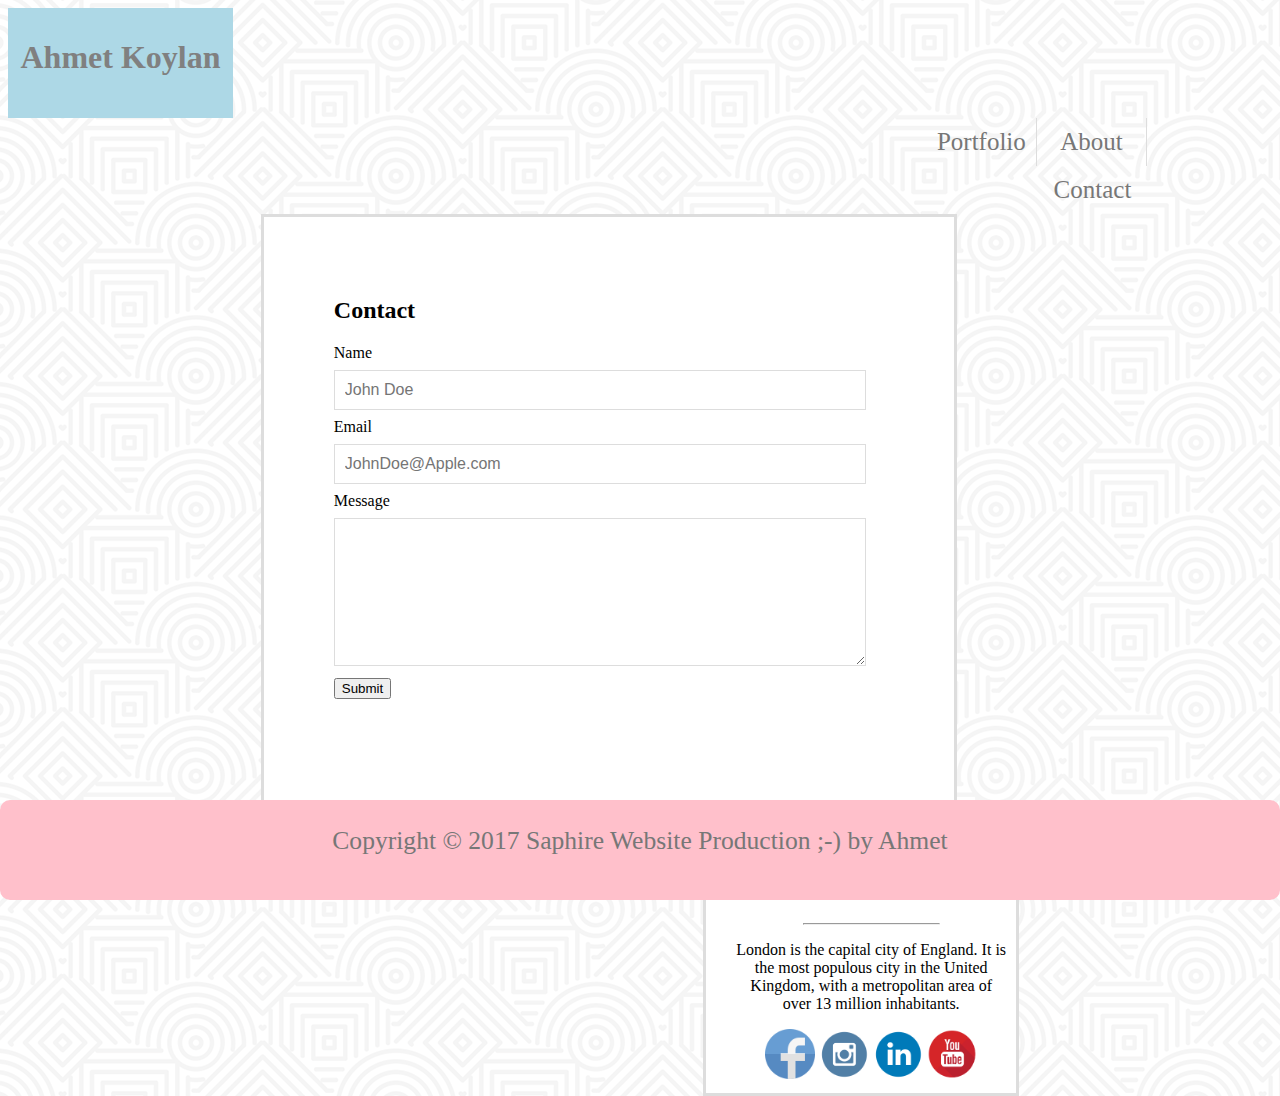
==== contact.html @ 2dc616d7 "portfolio done" ====
<!DOCTYPE html>
<html>
<meta name="viewport" content="width=device-width, initial-scale=1.0">

<link rel="stylesheet" type="text/css" href="./assets/css/style.css">
<style>
	body { background-image: url("assets/images/hypnotize.png");
    	background-repeat: repeat;
}
</style>
	<head>
		<title>This is just a begining of Multi-Layered Website</title>
	</head>
<body>
<header>
	<div id="header-container">
		<div id="head-logo">
			<h1>Ahmet Koylan</h1>
		</div>

		<nav>
			<ul>
				<li class="border"><a href="index.html">About</a></li>
				<li class="border"><a href="portfolio.html">Portfolio</a></li>
				<li><a href="contact.html">Contact</a></li>
			</ul>
		</nav>
	</div>



</header>

	<div id="main-body"></div>
	<div class="cont2">
<span>
	<div id="content">
	<section id="contact-form">
			<h2>Contact</h2>
			<form id="contact" action="login.php" method="post">    
				<label for="name">Name</label><br>
				<input id="name" type="text" autocomplete="username" placeholder="John Doe" required><br>
				<label for="email">Email</label><br>
				<input id="email" type="email" name="email" autocomplete="email"
					   placeholder="JohnDoe@Apple.com" required><br>
				<label for="textfield">Message</label><br>
				<textarea id="textfield" rows="7"></textarea><br>
				<button class="button" type="submit" name="submit">Submit</button>
			</form>
    	</section>
</div>

<div id="right-content">
	<article>
		  <h1>Connect with Me</h1>
		  <hr width="50%">
		  <p>London is the capital city of England. It is the most populous city in the  United Kingdom, with a metropolitan area of over 13 million inhabitants.</p>
	</article>
			<a href="http://www.FaceBook.com">
			<img src="./assets/images/fb.png" alt="FaceBook" height="50" width="50">
			<a href="http://www.Instagram.com">
			<img src="./assets/images/inst.png" alt="Instagram" height="50" width="50">
			<a href="http://www.linkedin.com">
			<img src="./assets/images/link.png" alt="linkedin" height="50" width="50">
			<a href="http://www.youtube.com">
			<img src="./assets/images/you.png" alt="youtube" height="50" width="50">

</div>
</div>



<footer>
<p>Copyright © 2017 Saphire Website Production ;-) by Ahmet
</footer>
</body>
</html>
---- assets/css/style.css ----
.cont2 {
    width: 960px;
    margin: auto;
    text-align: center;
    vertical-align: left;
    background-color:#ffffff;
    margin: auto;
    width: 60%;
}

#body {
  color: #777777;
  font-family: 'Arial', 'Helvetica Neue', Helvetica, sans-serif;
  line-height: 30px;
  text-align: left;
  width: 960px;
}

#content {
	width: 650px;
	box-sizing: inherit;
	float: left;
   	background-color: #ffffff;
   	border-color: #dddddd;
   	border-style: solid;
   	padding: 10px 10px 10px 30px;
    text-align: justify;
}

#right-content{
	width: 270px;
	box-sizing: inherit;
	overflow: auto;
	float: right;
    position: absolute right;
   	background-color: #ffffff;
   	border-color: #dddddd;
   	border-style: solid;
   	padding: 10px 10px 10px 30px;

}
}
#img-content{
	float: left;
	overflow:hidden;
}
#head-logo {
	  background-color: lightblue;
    width: 225px;
    height: 100px;
    color: gray;
    text-align: center;
    padding-top: 10px;
}
#head-logo:hover {
  background-color: pink;
  color: #ffffff;
  font-weight: bolder;
}

nav {
  width: 270px;
  float: right;
  text-align: center;
  margin-right: 125px;
}

ul {
  list-style: none;
  margin: 0;
  padding: 0;
  font-size: 25px;
}

li {
  float: right;
  width: 33%;
  padding: 10px;
}

li.border {
  border-right: 1px solid #dddddd;
  padding: 10px;
}

a{
  color: #777777;
  text-decoration: none;
}

/* Nav links turn teal on hover. */
a:hover {
  color: #4aaaa5;
}



  .cont2 {
    width: 960px;
    margin: auto;
    text-align: center;
    vertical-align: left;
    background-color:#ffffff;
    margin: auto;
    width: 60%;
}

#contact-form {
  padding: 20px;
  height: 500px;
}
input,
textarea {
  width: 100%;
  padding: 10px 20px 10px 10px;
  margin: 8px 0;
  border-color: #dddddd;
  border-style: solid;
  border-width: thin;
}

/* Need to use a pseudoclass to control placeholder. */
input,
textarea,
input::-webkit-input-placeholder {
    font-size: 16px;
}


#contact-form,
#portfolio {
  position: relative;
  text-align: left;
  width: 500px;
  top: 30px;
  margin-left: 20px;
  margin-bottom: 50px;
}
.project {
  float: left;
  position: relative;
  top:  -10px;
  width: 100%;
}

.project-title {
  float: left;
  position: relative;
  top: -50px;
  width: 100%;
  height: 30px;
  background-color: lightblue;
  font-weight: bolder;
  color: #ffffff;
  text-align: center;
}
.box {
  display: inline-block;
  width: 160px;
  height: 240px;
  margin: 20px;
}

/* Rotates project in portfolio on hover. */
.box:hover {
  transform: rotate(-10deg);
  -ms-transform: rotate(-10deg);
  -webkit-transform: rotate(-10deg);
  -moz-transform: rotate(-10deg);
  -o-transform: rotate(-10deg);
}
  footer {
            width: 100%;
            height: 100px;
            top: auto;
        	  right: 0;
        	  bottom: 0;
        	  left: 0;
            position: fixed;         
            text-align: center;
            font-size: 1.6em;
            border-radius: 10px;
            background-color: pink;

        }
        footer:hover {
  background-color: lightblue;
  color: #ffffff;
  font-weight: bolder;
}
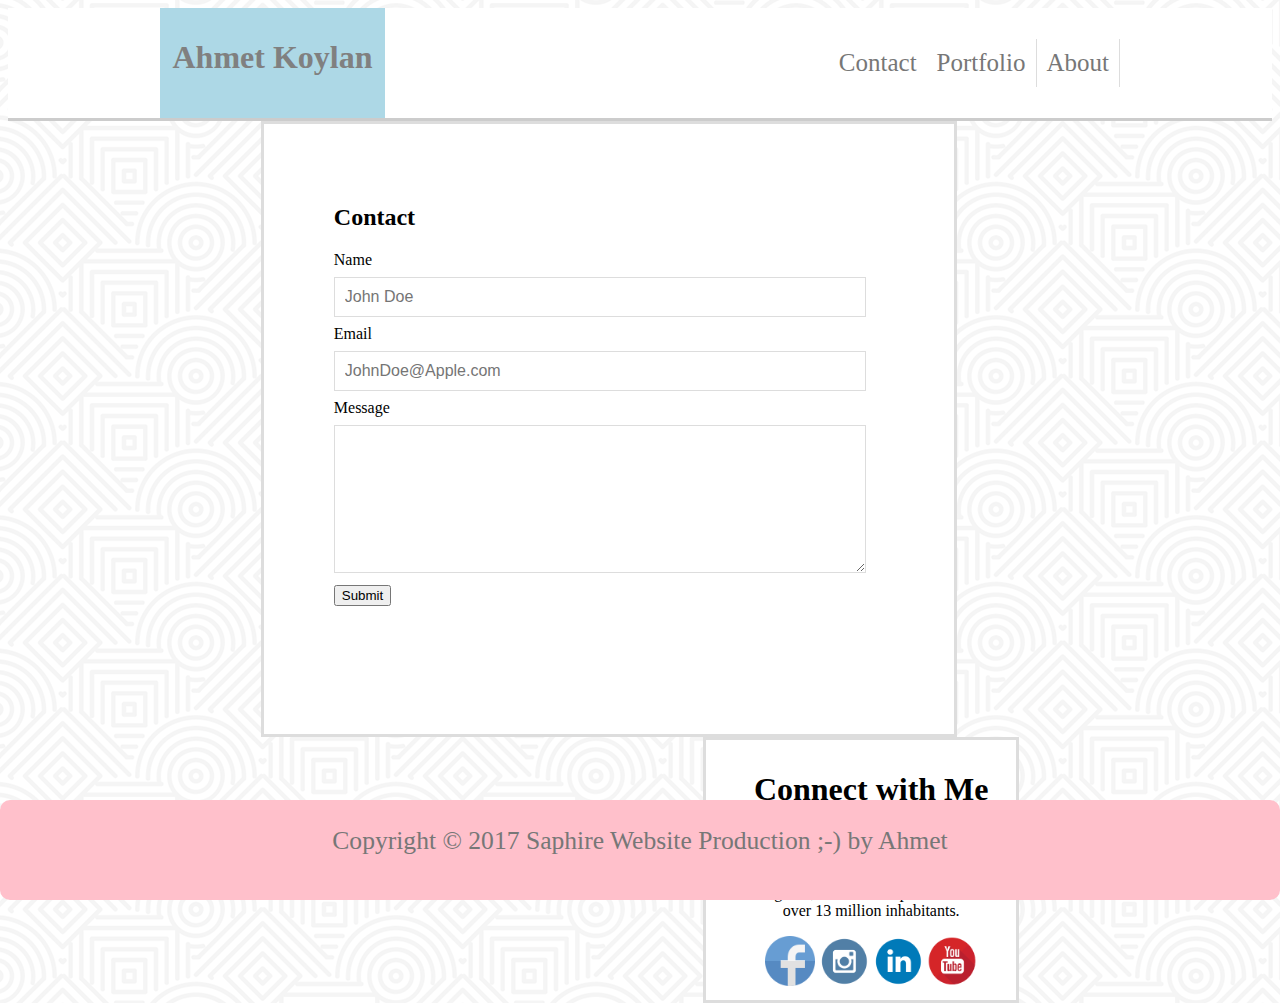
==== commit 543ee02e: "header moded" ====
--- a/contact.html
+++ b/contact.html
@@ -18,15 +18,15 @@
 			<h1>Ahmet Koylan</h1>
 		</div>
 
-		<nav>
+		<div id="nav">
 			<ul>
 				<li class="border"><a href="index.html">About</a></li>
 				<li class="border"><a href="portfolio.html">Portfolio</a></li>
 				<li><a href="contact.html">Contact</a></li>
 			</ul>
-		</nav>
+		</div>
 	</div>
-
+</div>
 
 
 </header>
--- a/assets/css/style.css
+++ b/assets/css/style.css
@@ -1,3 +1,22 @@
+
+header {
+  background: #ffffff;
+  border-bottom: 3px solid #cccccc;
+}
+#header-container {
+    width: 960px;
+    height: 110px;
+    margin: auto;
+      display: flex;
+    align-items: center;
+    justify-content: space-between;
+    padding: 0px 0px 0px 0px;
+    border: 0;
+    font-size: 100%;
+    font: inherit;
+    vertical-align: baseline;
+}
+
 
 .cont2 {
     width: 960px;
@@ -18,9 +37,9 @@
 }
 
 #content {
-	width: 650px;
-	box-sizing: inherit;
-	float: left;
+  	width: 650px;
+  	box-sizing: inherit;
+  	float: left;
    	background-color: #ffffff;
    	border-color: #dddddd;
    	border-style: solid;
@@ -29,10 +48,10 @@
 }
 
 #right-content{
-	width: 270px;
-	box-sizing: inherit;
-	overflow: auto;
-	float: right;
+  	width: 270px;
+  	box-sizing: inherit;
+  	overflow: auto;
+  	float: right;
     position: absolute right;
    	background-color: #ffffff;
    	border-color: #dddddd;
@@ -60,10 +79,10 @@
 }
 
 nav {
-  width: 270px;
+  width: 300px;
   float: right;
   text-align: center;
-  margin-right: 125px;
+
 }
 
 ul {
@@ -75,7 +94,7 @@
 
 li {
   float: right;
-  width: 33%;
+  width: auto;
   padding: 10px;
 }
 
@@ -93,6 +112,31 @@
 a:hover {
   color: #4aaaa5;
 }
+/* selectors for nav content */
+nav {
+  height: 20px;
+  display: flex;
+  justify-content: flex-end;
+}
+
+.nav_link {
+  background: white;
+  height: 100%;
+  padding: 0px 15px;
+
+  transition: all 0.2s linear;
+}
+
+.nav_link:hover {
+  background: #efefef;
+}
+
+.nav_vertical_bar {
+  background: #efefef;
+  width: 1px; 
+  height: 100%;
+}
+
 
 
 
@@ -162,7 +206,7 @@
   margin: 20px;
 }
 
-/* Rotates project in portfolio on hover. */
+/* Rotates project in portfolio on hover. Just to make little fancier*/
 .box:hover {
   transform: rotate(-10deg);
   -ms-transform: rotate(-10deg);
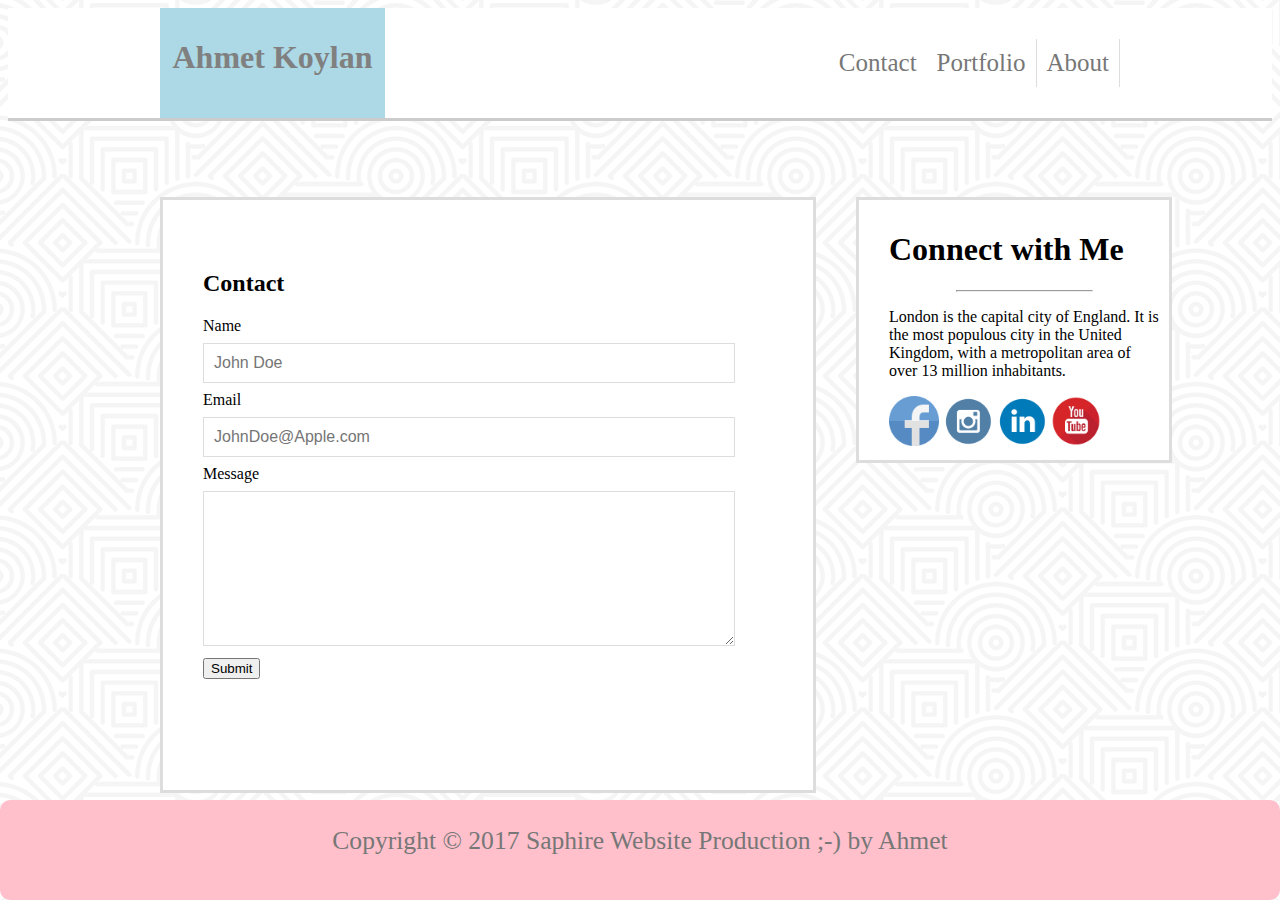
==== commit 0647885b: "heights and wdth adjusted" ====
--- a/contact.html
+++ b/contact.html
@@ -32,6 +32,7 @@
 </header>
 
 	<div id="main-body"></div>
+	<section>
 	<div class="cont2">
 <span>
 	<div id="content">
@@ -48,8 +49,9 @@
 				<button class="button" type="submit" name="submit">Submit</button>
 			</form>
     	</section>
+    	</section>
 </div>
-
+<aside>
 <div id="right-content">
 	<article>
 		  <h1>Connect with Me</h1>
@@ -67,6 +69,7 @@
 
 </div>
 </div>
+</aside>
 
 
 
--- a/assets/css/style.css
+++ b/assets/css/style.css
@@ -7,7 +7,7 @@
     width: 960px;
     height: 110px;
     margin: auto;
-      display: flex;
+    display: flex;
     align-items: center;
     justify-content: space-between;
     padding: 0px 0px 0px 0px;
@@ -25,15 +25,16 @@
     vertical-align: left;
     background-color:#ffffff;
     margin: auto;
-    width: 60%;
-}
-
-#body {
+    
+}
+
+#main-body {
   color: #777777;
   font-family: 'Arial', 'Helvetica Neue', Helvetica, sans-serif;
-  line-height: 30px;
-  text-align: left;
-  width: 960px;
+    width: 650px;
+    margin: 38px auto;
+    display: flex;
+    justify-content: space-between;
 }
 
 #content {
@@ -43,7 +44,6 @@
    	background-color: #ffffff;
    	border-color: #dddddd;
    	border-style: solid;
-   	padding: 10px 10px 10px 30px;
     text-align: justify;
 }
 
@@ -51,12 +51,13 @@
   	width: 270px;
   	box-sizing: inherit;
   	overflow: auto;
-  	float: right;
+  	float: left;
     position: absolute right;
    	background-color: #ffffff;
    	border-color: #dddddd;
    	border-style: solid;
    	padding: 10px 10px 10px 30px;
+    margin-left: 40px
 
 }
 }
@@ -115,15 +116,12 @@
 /* selectors for nav content */
 nav {
   height: 20px;
-  display: flex;
-  justify-content: flex-end;
 }
 
 .nav_link {
   background: white;
   height: 100%;
-  padding: 0px 15px;
-
+  padding: 0px;
   transition: all 0.2s linear;
 }
 
@@ -147,7 +145,8 @@
     vertical-align: left;
     background-color:#ffffff;
     margin: auto;
-    width: 60%;
+
+    
 }
 
 #contact-form {
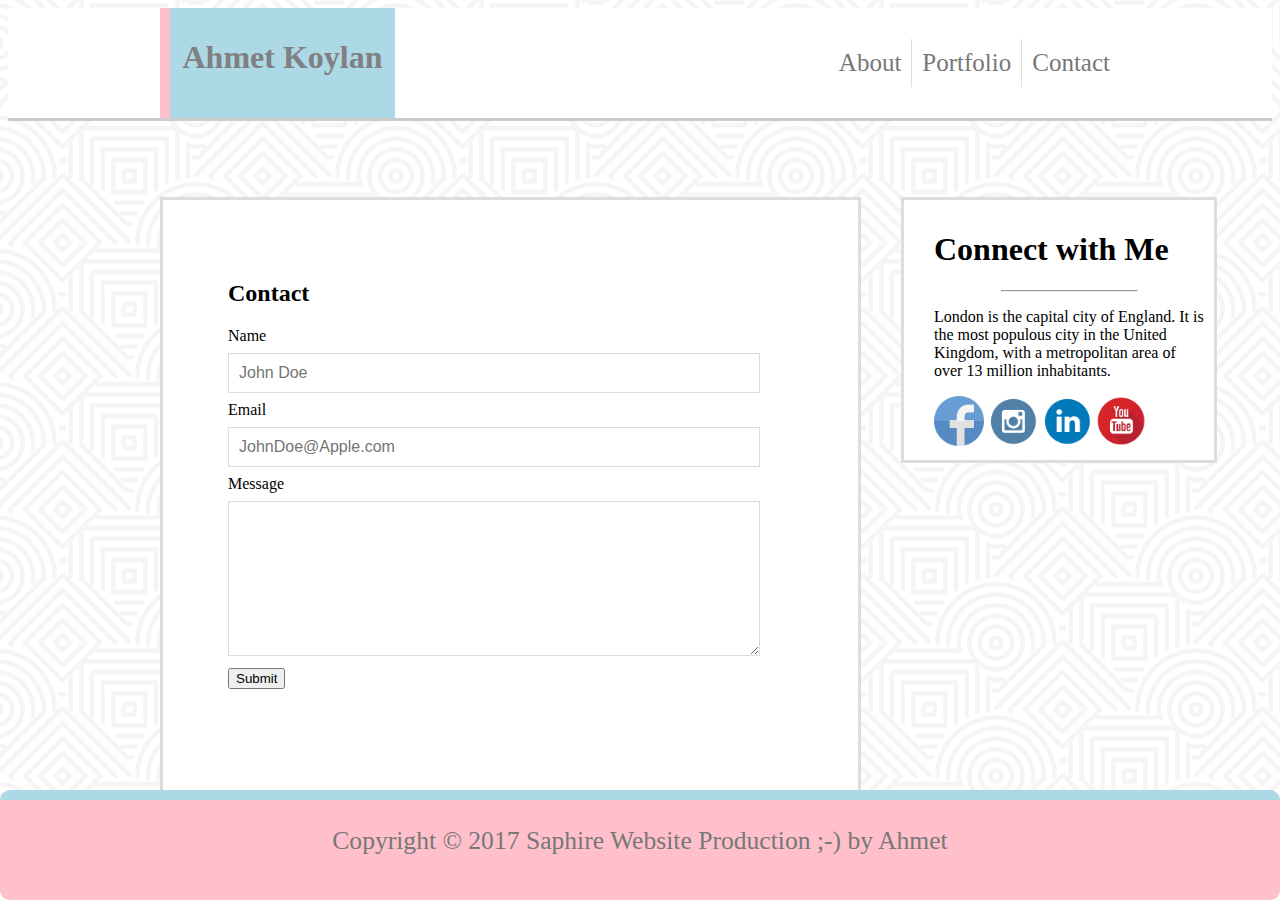
==== commit 314a8773: "nav bar moded again" ====
--- a/contact.html
+++ b/contact.html
@@ -20,9 +20,9 @@
 
 		<div id="nav">
 			<ul>
+				<li><a href="contact.html">Contact</a></li>
+				<li class="border"><a href="portfolio.html">Portfolio</a></li>
 				<li class="border"><a href="index.html">About</a></li>
-				<li class="border"><a href="portfolio.html">Portfolio</a></li>
-				<li><a href="contact.html">Contact</a></li>
 			</ul>
 		</div>
 	</div>
@@ -71,7 +71,8 @@
 </div>
 </aside>
 
-
+<!-- "push" div for sticky footer -->
+		<div class="push"></div>
 
 <footer>
 <p>Copyright © 2017 Saphire Website Production ;-) by Ahmet
--- a/assets/css/style.css
+++ b/assets/css/style.css
@@ -2,6 +2,7 @@
 header {
   background: #ffffff;
   border-bottom: 3px solid #cccccc;
+  margin:0px auto;
 }
 #header-container {
     width: 960px;
@@ -45,6 +46,7 @@
    	border-color: #dddddd;
    	border-style: solid;
     text-align: justify;
+    padding: 10px 20px 10px 25px
 }
 
 #right-content{
@@ -67,6 +69,7 @@
 }
 #head-logo {
 	  background-color: lightblue;
+    border-left: 10px solid pink;
     width: 225px;
     height: 100px;
     color: gray;
@@ -213,6 +216,10 @@
   -moz-transform: rotate(-10deg);
   -o-transform: rotate(-10deg);
 }
+.push {
+  height: 109px;
+}
+
   footer {
             width: 100%;
             height: 100px;
@@ -225,7 +232,7 @@
             font-size: 1.6em;
             border-radius: 10px;
             background-color: pink;
-
+            border-top: 10px solid lightblue;
         }
         footer:hover {
   background-color: lightblue;
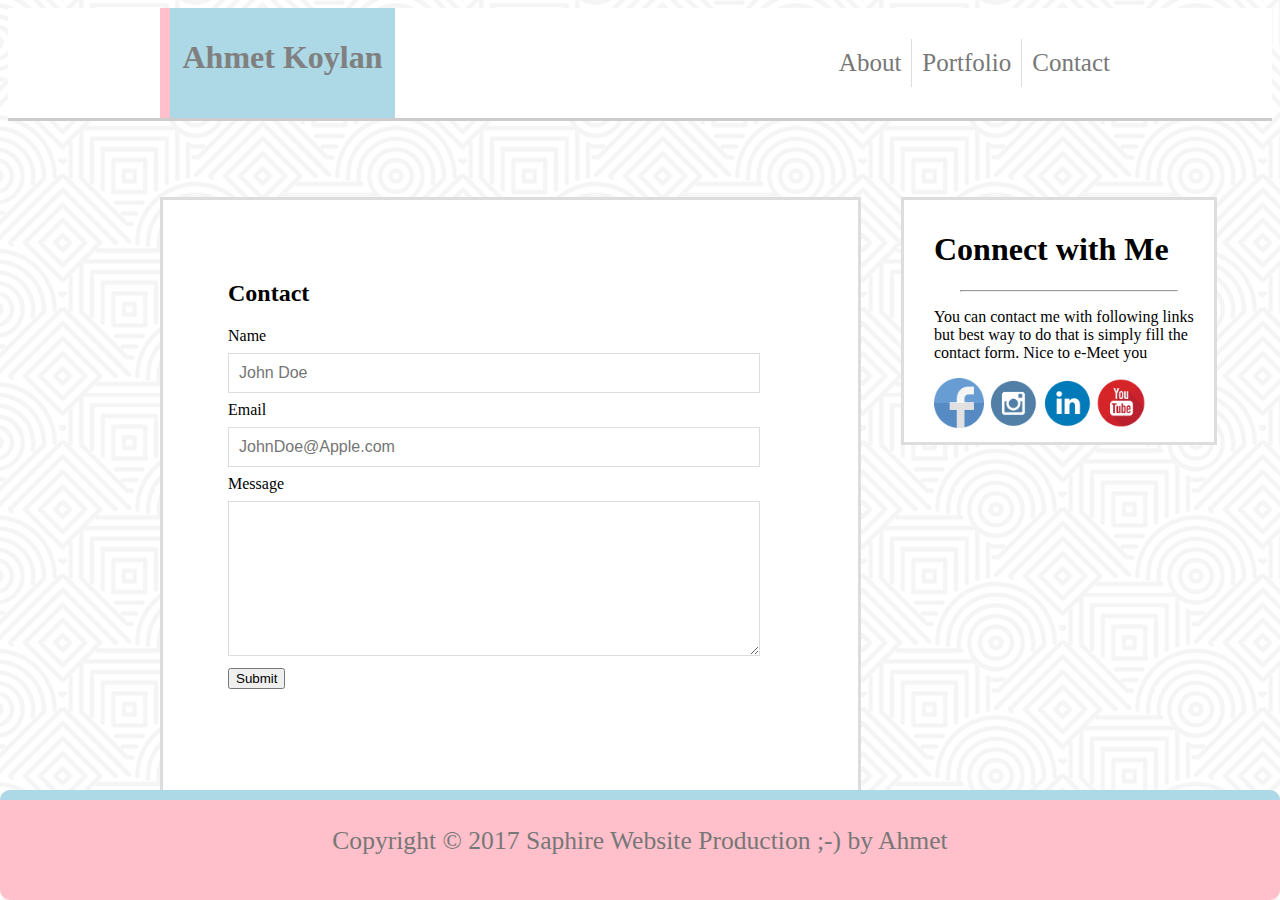
==== commit ee1bd35e: "more changes lines adjustments and so onn" ====
--- a/contact.html
+++ b/contact.html
@@ -55,8 +55,8 @@
 <div id="right-content">
 	<article>
 		  <h1>Connect with Me</h1>
-		  <hr width="50%">
-		  <p>London is the capital city of England. It is the most populous city in the  United Kingdom, with a metropolitan area of over 13 million inhabitants.</p>
+		  <hr width="80%">
+		  <p>You can contact me with following links but best way to do that is simply fill the contact form. Nice to e-Meet you</p>
 	</article>
 			<a href="http://www.FaceBook.com">
 			<img src="./assets/images/fb.png" alt="FaceBook" height="50" width="50">
--- a/assets/css/style.css
+++ b/assets/css/style.css
@@ -62,6 +62,11 @@
     margin-left: 40px
 
 }
+
+#section_grey_line {
+    background: #dddddd;
+    height: 3px;
+    margin: 30px 0 20px 0;
 }
 #img-content{
 	float: left;
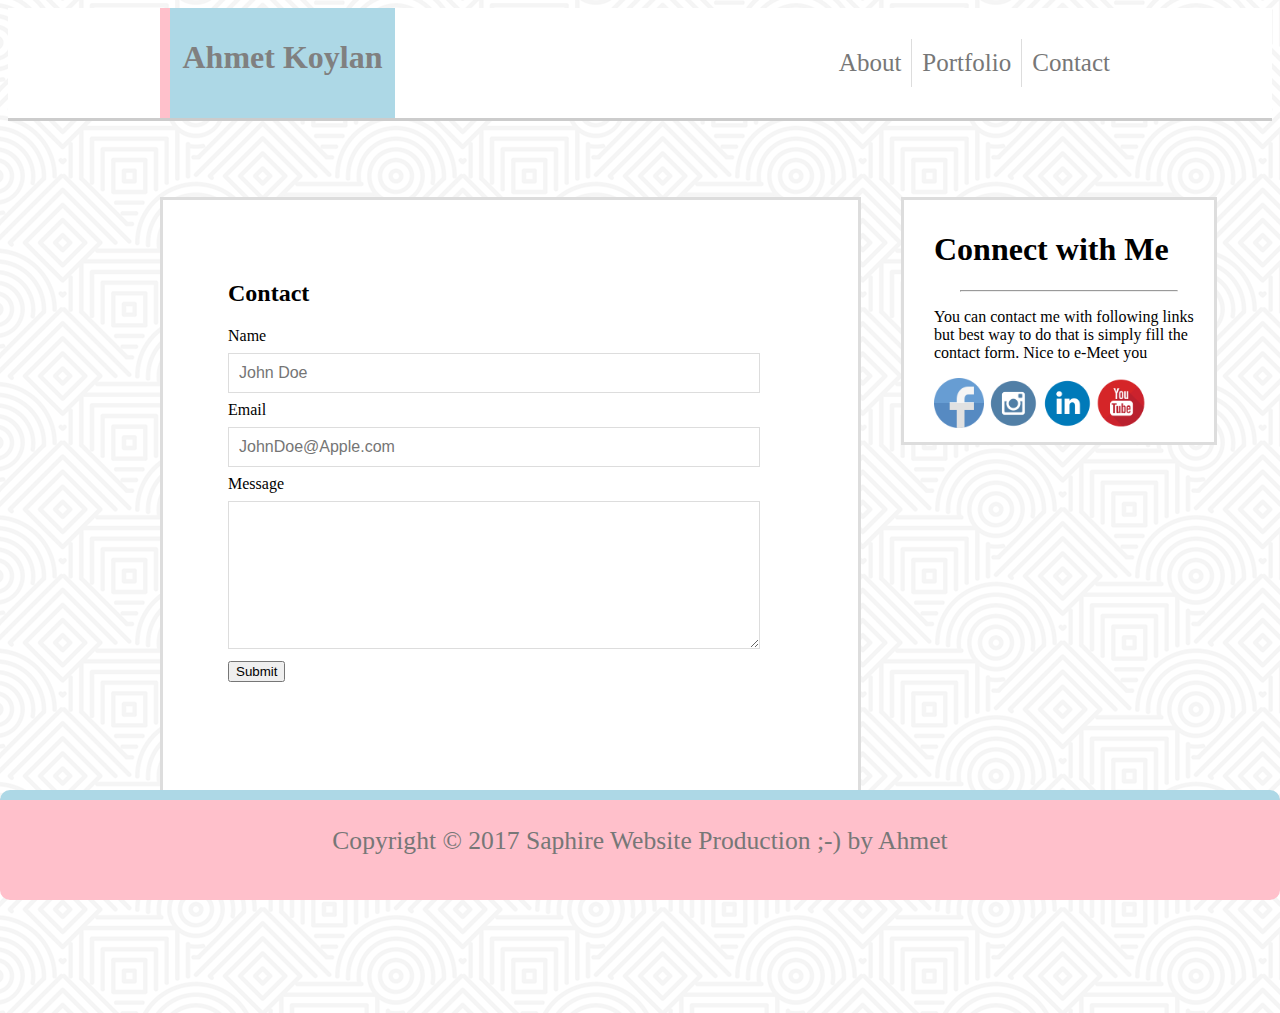
==== commit 52b36b9d: "ivir zivir'" ====
--- a/contact.html
+++ b/contact.html
@@ -22,7 +22,7 @@
 			<ul>
 				<li><a href="contact.html">Contact</a></li>
 				<li class="border"><a href="portfolio.html">Portfolio</a></li>
-				<li class="border"><a href="index.html">About</a></li>
+				<li class="border"><a href="about.html">About</a></li>
 			</ul>
 		</div>
 	</div>
--- a/assets/css/style.css
+++ b/assets/css/style.css
@@ -46,7 +46,8 @@
    	border-color: #dddddd;
    	border-style: solid;
     text-align: justify;
-    padding: 10px 20px 10px 25px
+    padding: 10px 20px 10px 25px;
+    margin-bottom: 200px
 }
 
 #right-content{
